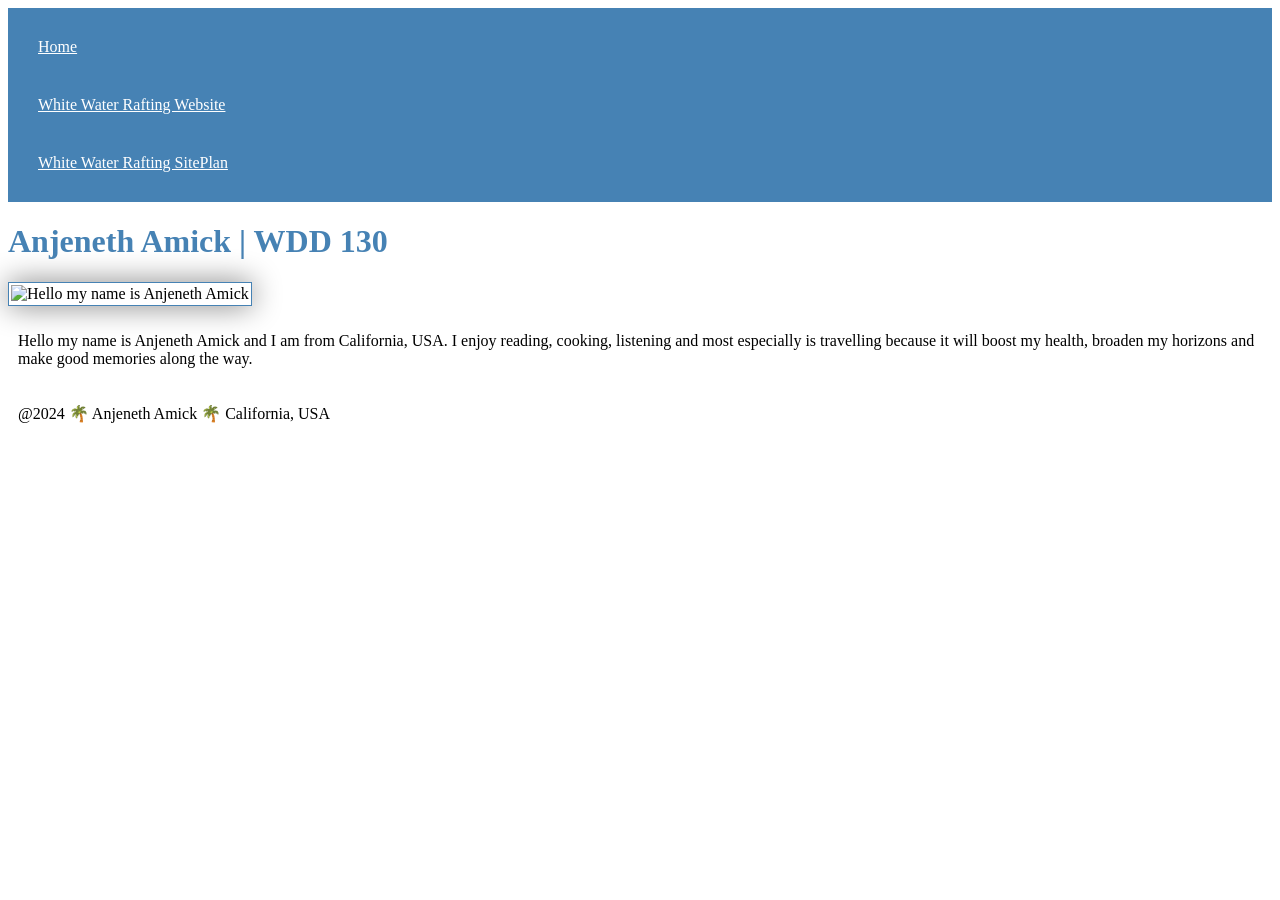
==== index.html @ 6f22c432 "first commit" ====
<!DOCTYPE html>
<html lang="en">
<head>
    <meta charset="UTF-8">
    <meta name="viewport" content="width=device-width, initial-scale=1.0">
    <title>Anjeneth Amick | WDD 130</title>
    
    <link rel="stylesheet" href="styles/styles.css">
</head>
<body>
    <header>
        <nav>
            <a href="#">Home</a>
            <a href="#">White Water Rafting Website</a>
            <a href="wwr/site-plan-rafting.html">White Water Rafting SitePlan</a>
        </nav>
    </header>
    <main>
        <h1>Anjeneth Amick | WDD 130</h1>
        <img scr="../images/profile2.jpg" alt="Hello my name is Anjeneth Amick" width="200"> 
        <p>Hello my name is Anjeneth Amick and I am from California, USA. I enjoy reading, cooking, listening and most especially is travelling because it will boost my health, broaden my horizons and make good memories along the way.
    </main>
    <footer>
        <p>@2024 🌴 Anjeneth Amick 🌴 California, USA</p>
    </footer>
    
</body>
</html>
---- styles/styles.css ----
nav {

    background-color: steelblue;
    padding: 10px;
    
    }
    
    nav a {
    color: white;
    display: block;
    padding: 20px;
    
    }
    
    h1 {
    color: steelblue;
    
    }
    
    img {
    width: 150px;
    height: auto;
    border: 1px solid steelblue;
    padding: 2px;
    box-shadow: 0 0 30px gray;
    
    }
    
    p {
    padding: 10px;
    
    }
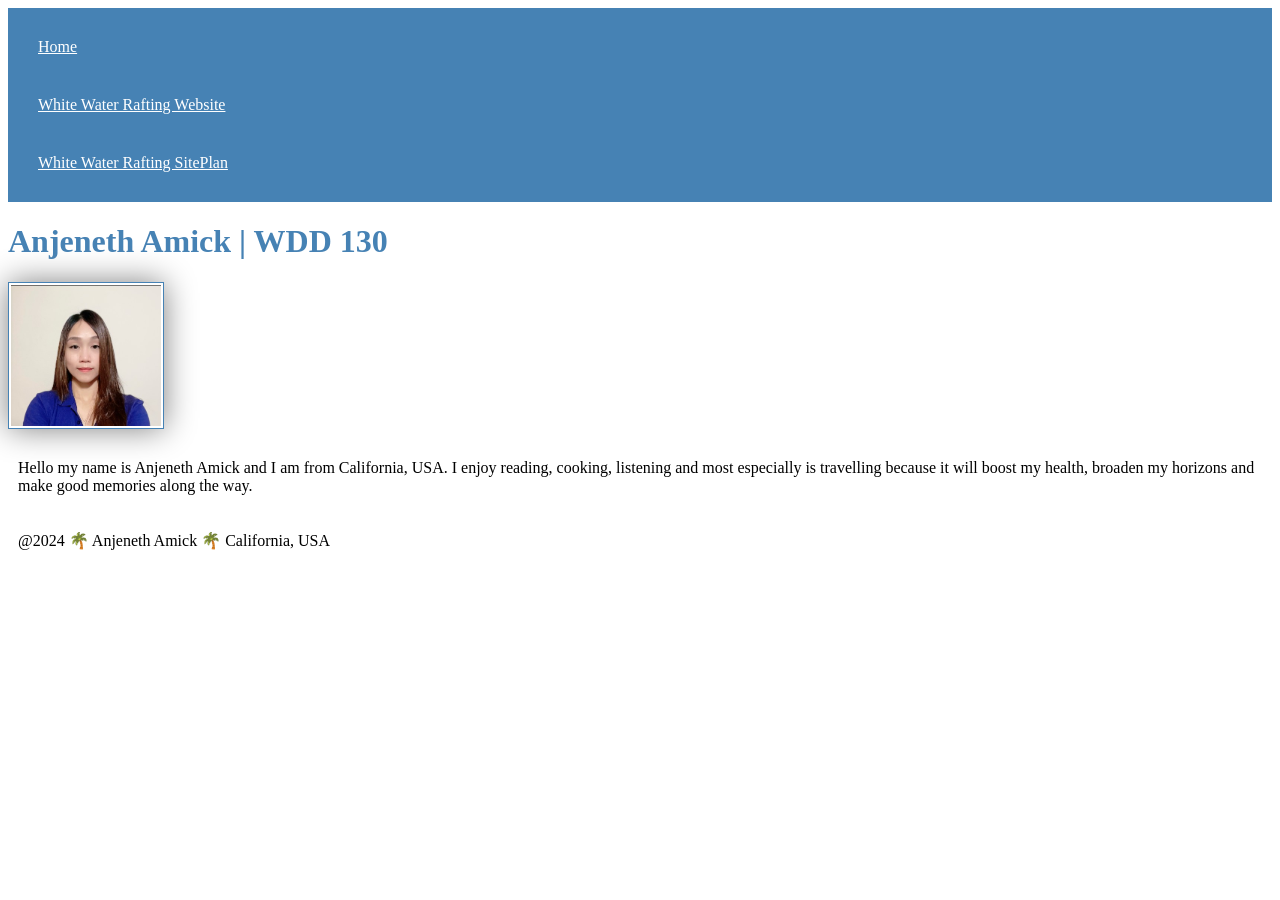
==== commit 595669aa: "change image" ====
--- a/index.html
+++ b/index.html
@@ -17,7 +17,7 @@
     </header>
     <main>
         <h1>Anjeneth Amick | WDD 130</h1>
-        <img scr="../images/profile2.jpg" alt="Hello my name is Anjeneth Amick" width="200"> 
+        <img src="images/profile.jpg" alt="Hello my name is Anjeneth Amick" width="200"> 
         <p>Hello my name is Anjeneth Amick and I am from California, USA. I enjoy reading, cooking, listening and most especially is travelling because it will boost my health, broaden my horizons and make good memories along the way.
     </main>
     <footer>
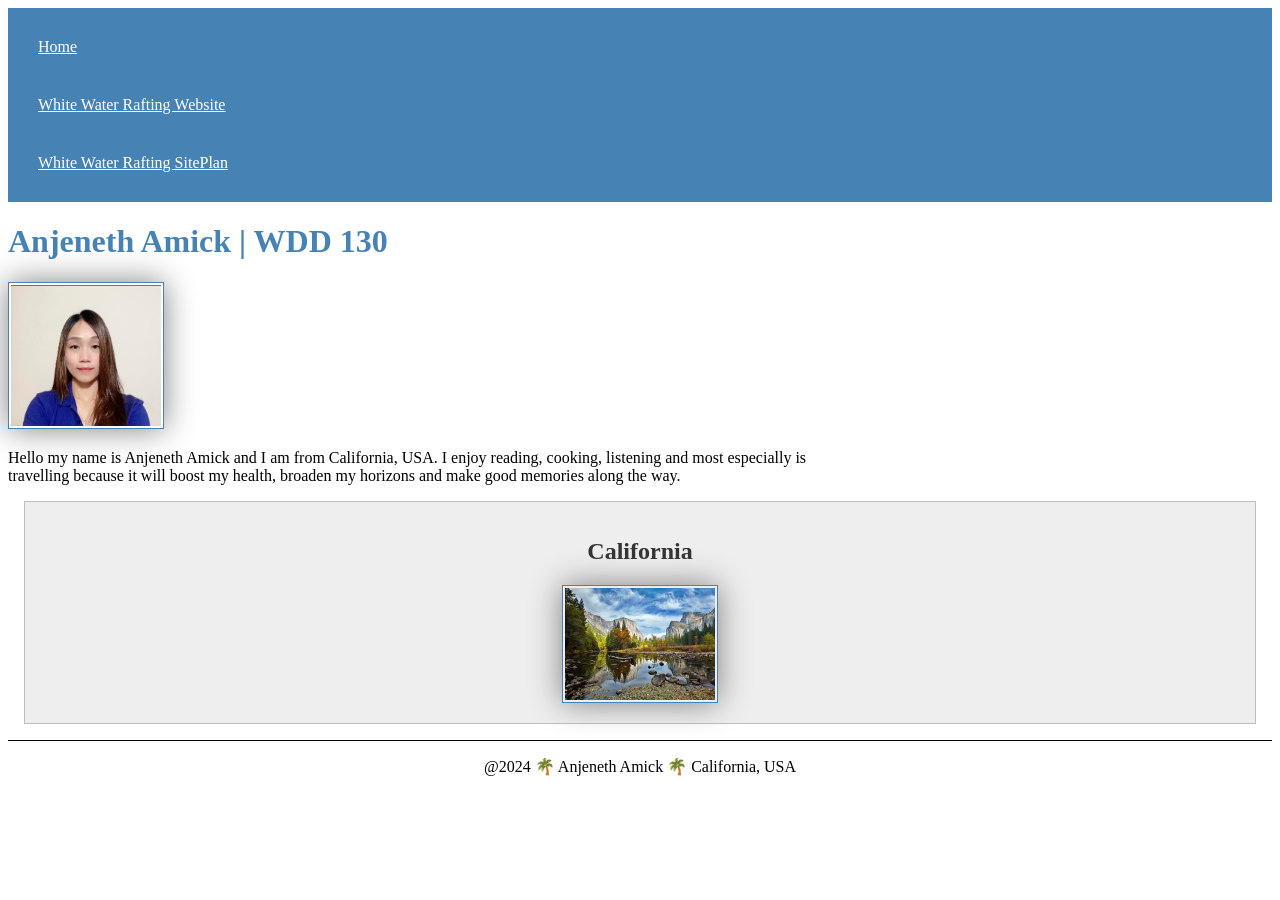
==== commit 0939c657: "index update" ====
--- a/index.html
+++ b/index.html
@@ -4,7 +4,8 @@
     <meta charset="UTF-8">
     <meta name="viewport" content="width=device-width, initial-scale=1.0">
     <title>Anjeneth Amick | WDD 130</title>
-    
+    <meta name="description" content="White Water rafting is a recreational water sports that charecterized the rapids on a water river and by using the inflatable raft to navigate a river and a body of water.">
+    <meta name="author" content="Anjeneth Amick">
     <link rel="stylesheet" href="styles/styles.css">
 </head>
 <body>
@@ -20,6 +21,10 @@
         <img src="images/profile.jpg" alt="Hello my name is Anjeneth Amick" width="200"> 
         <p>Hello my name is Anjeneth Amick and I am from California, USA. I enjoy reading, cooking, listening and most especially is travelling because it will boost my health, broaden my horizons and make good memories along the way.
     </main>
+    <aside>
+        <h2>California</h2>
+        <img src="images/california.jpeg" alt="California landscape">
+    </aside>
     <footer>
         <p>@2024 🌴 Anjeneth Amick 🌴 California, USA</p>
     </footer>
--- a/styles/styles.css
+++ b/styles/styles.css
@@ -29,4 +29,32 @@
     p {
     padding: 10px;
     
+    }
+    main{
+        max-width: 840px;
+    }
+    aside{
+        margin: 1em;
+        border: 1px solid rgb(0, 0, 0, 0.2);/*1*/
+        padding: 1em;
+        background-color: #eee;
+        color: #333;
+        text-align: center;
+    }
+    aside image{
+        width: 200px;
+        height: auto;
+    
+    }
+    main image{
+        width: 150px;
+        height: auto;
+    }
+    p{
+        padding: 0;
+    }
+    footer{
+        margin-top: 1em;
+        border-top: 1px solid #000;
+        text-align: center;
     }
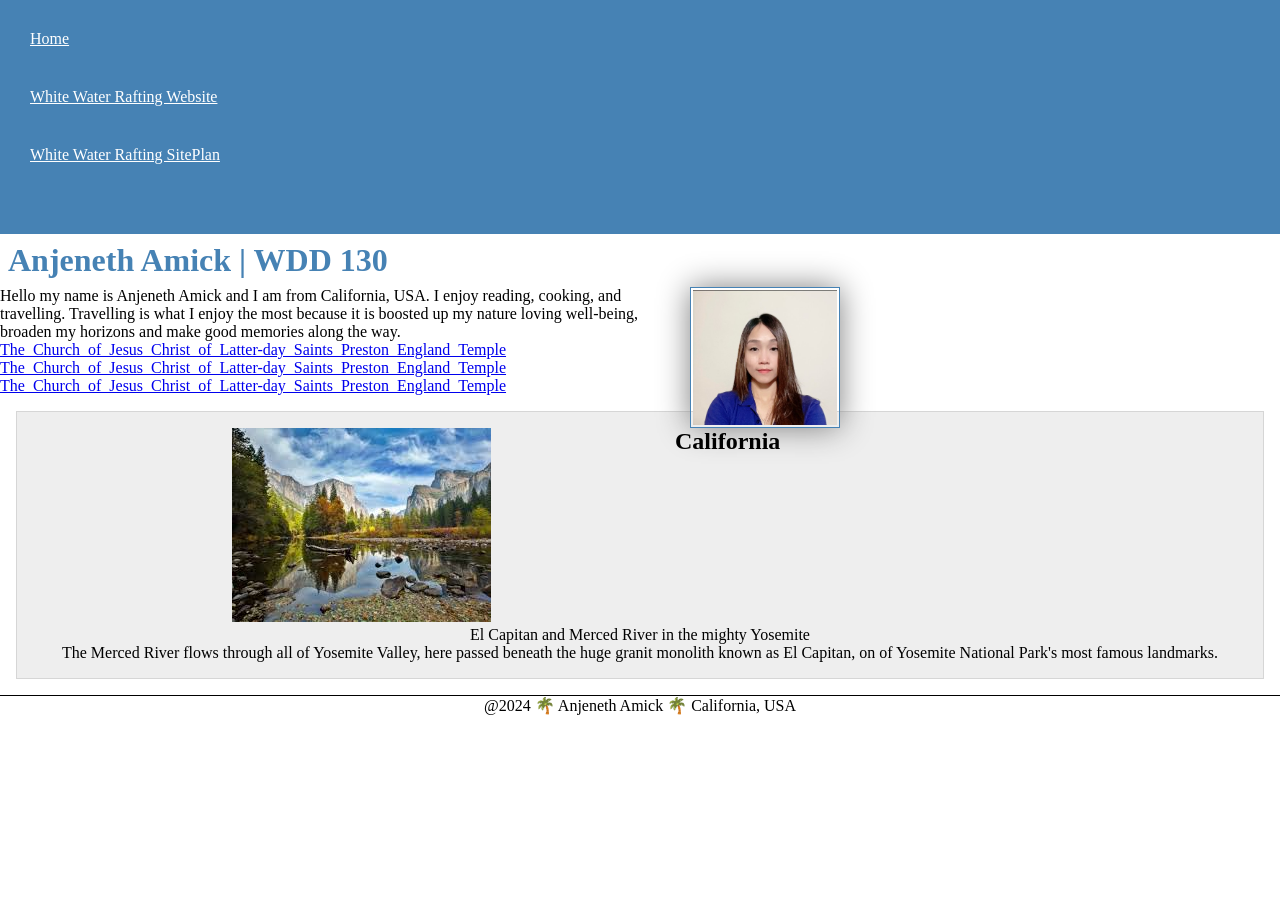
==== commit f3abdaa3: "wddw03" ====
--- a/index.html
+++ b/index.html
@@ -1,3 +1,4 @@
+<!-- 04 May 2023-->
 <!DOCTYPE html>
 <html lang="en">
 <head>
@@ -14,16 +15,28 @@
             <a href="#">Home</a>
             <a href="#">White Water Rafting Website</a>
             <a href="wwr/site-plan-rafting.html">White Water Rafting SitePlan</a>
+            <a href="www.linkedin.com/in/
+            anjeneth-amick-184523100
+            
+            "><link rel="stylesheet" href="https://www.facebook.com/janeth.flores.984349"></a>
         </nav>
     </header>
     <main>
         <h1>Anjeneth Amick | WDD 130</h1>
         <img src="images/profile.jpg" alt="Hello my name is Anjeneth Amick" width="200"> 
-        <p>Hello my name is Anjeneth Amick and I am from California, USA. I enjoy reading, cooking, listening and most especially is travelling because it will boost my health, broaden my horizons and make good memories along the way.
+        <p>Hello my name is Anjeneth Amick and I am from California, USA. I enjoy reading, cooking, and travelling. Travelling is what I enjoy the most because it is boosted up my nature loving well-being, broaden my horizons and make good memories along the way.
+            <ul>
+                <li><a href="https://churchofjesuschristtemples.org/assets/img/temples/toronto-ontario-temple/toronto-ontario-temple-13430-main.jpg">The_Church_of_Jesus_Christ_of_Latter-day_Saints_Preston_England_Temple</a></li>
+                <li><a href="https://upload.wikimedia.org/wikipedia/commons/thumb/b/b8/Seattle_Temple_in_Bellevue.jpg/2560px-Seattle_Temple_in_Bellevue.jpg">The_Church_of_Jesus_Christ_of_Latter-day_Saints_Preston_England_Temple</a></li>
+                <li><a href="https://upload.wikimedia.org/wikipedia/commons/b/b2/The_Church_of_Jesus_Christ_of_Latter-day_Saints_Preston_England_Temple.jpg">The_Church_of_Jesus_Christ_of_Latter-day_Saints_Preston_England_Temple</a></li>
+            </ul>
     </main>
-    <aside>
+    <aside class="box">
         <h2>California</h2>
         <img src="images/california.jpeg" alt="California landscape">
+        <p>El Capitan and Merced River in the mighty Yosemite</p>
+        <p>The Merced River flows through all of Yosemite Valley, here passed beneath the huge granit monolith known as El Capitan, on of Yosemite National Park's most famous landmarks.
+        </p>
     </aside>
     <footer>
         <p>@2024 🌴 Anjeneth Amick 🌴 California, USA</p>
--- a/styles/styles.css
+++ b/styles/styles.css
@@ -1,3 +1,8 @@
+* {
+    margin: 0;
+    padding: 0;
+    box-sizing: border-box;
+}
 nav {
 
     background-color: steelblue;
@@ -14,15 +19,19 @@
     
     h1 {
     color: steelblue;
+    padding: .5rem;
+ 
     
     }
     
-    img {
+    main img {
     width: 150px;
     height: auto;
     border: 1px solid steelblue;
     padding: 2px;
     box-shadow: 0 0 30px gray;
+    float: right;
+    margin: 0 0 1 rem 1rem;
     
     }
     
@@ -34,7 +43,7 @@
         max-width: 840px;
     }
     aside{
-        margin: 1em;
+        margin: 1rem;
         border: 1px solid rgb(0, 0, 0, 0.2);/*1*/
         padding: 1em;
         background-color: #eee;
@@ -44,7 +53,11 @@
     aside image{
         width: 200px;
         height: auto;
-    
+    }
+    aside h2{
+        position: absolute;
+        border-top: 50px;
+        left: 675px;
     }
     main image{
         width: 150px;
@@ -57,4 +70,12 @@
         margin-top: 1em;
         border-top: 1px solid #000;
         text-align: center;
+    }
+    /* Class Selection */
+    .box {
+        margin: 1rem;
+        border: 1px solid rgb(0, 0, 0, 0.1);
+        padding: 1rem;
+        background-color: #eee;
+        color: #000;
     }
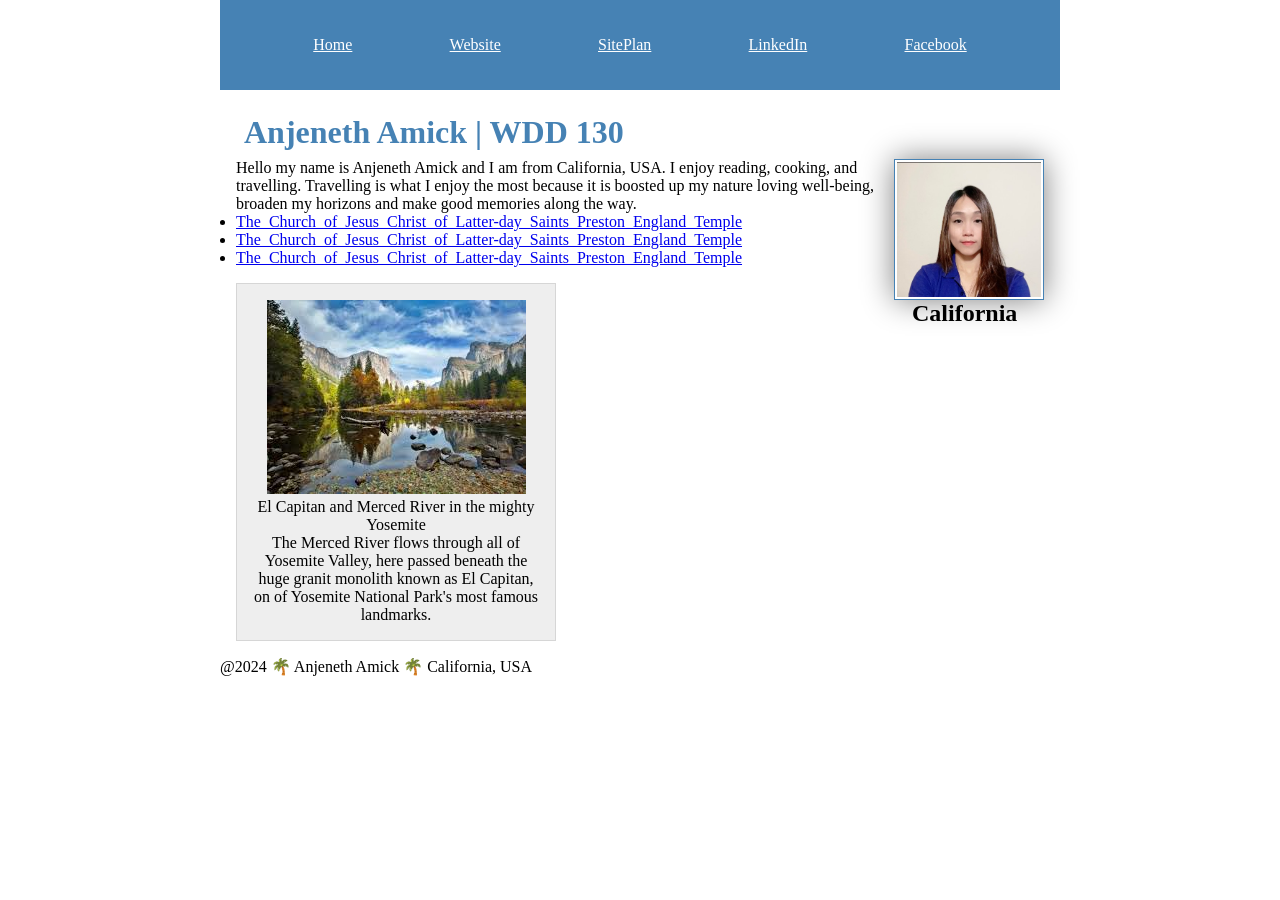
==== commit 4bd14a8b: "edit" ====
--- a/index.html
+++ b/index.html
@@ -13,14 +13,16 @@
     <header>
         <nav>
             <a href="#">Home</a>
-            <a href="#">White Water Rafting Website</a>
-            <a href="wwr/site-plan-rafting.html">White Water Rafting SitePlan</a>
-            <a href="www.linkedin.com/in/
-            anjeneth-amick-184523100
+            <a href="#">Website</a>
+            <a href="wwr/site-plan-rafting.html">SitePlan</a>
+            <a href="#">LinkedIn</a>
+            <a href="#">Facebook</a>
+          
             
-            "><link rel="stylesheet" href="https://www.facebook.com/janeth.flores.984349"></a>
+        <link rel="stylesheet" href="https://www.facebook.com/janeth.flores.984349"></a>
         </nav>
     </header>
+    <div class="grid">
     <main>
         <h1>Anjeneth Amick | WDD 130</h1>
         <img src="images/profile.jpg" alt="Hello my name is Anjeneth Amick" width="200"> 
@@ -38,6 +40,7 @@
         <p>The Merced River flows through all of Yosemite Valley, here passed beneath the huge granit monolith known as El Capitan, on of Yosemite National Park's most famous landmarks.
         </p>
     </aside>
+    </div>
     <footer>
         <p>@2024 🌴 Anjeneth Amick 🌴 California, USA</p>
     </footer>
--- a/styles/styles.css
+++ b/styles/styles.css
@@ -3,25 +3,35 @@
     padding: 0;
     box-sizing: border-box;
 }
+header,.grid,footer{
+    max-width: 840px;
+    margin: 0 auto;
+}
+.grid {
+    display
+}
 nav {
 
     background-color: steelblue;
-    padding: 10px;
+    padding: 1rem;
+    display: flex;
+    justify-content: space-evenly;
+    align-items: center;
     
     }
     
     nav a {
     color: white;
     display: block;
-    padding: 20px;
-    
+    padding: 20px;    
     }
-    
+
+
+
     h1 {
     color: steelblue;
     padding: .5rem;
- 
-    
+    border-bottom: #000;
     }
     
     main img {
@@ -31,8 +41,7 @@
     padding: 2px;
     box-shadow: 0 0 30px gray;
     float: right;
-    margin: 0 0 1 rem 1rem;
-    
+    margin: 0 0 1 rem 1rem;  
     }
     
     p {
@@ -66,16 +75,22 @@
     p{
         padding: 0;
     }
-    footer{
-        margin-top: 1em;
-        border-top: 1px solid #000;
-        text-align: center;
-    }
+   
     /* Class Selection */
-    .box {
+    .box { 
         margin: 1rem;
         border: 1px solid rgb(0, 0, 0, 0.1);
         padding: 1rem;
         background-color: #eee;
         color: #000;
+    }
+    main {
+        grid-column: 2/3;
+        margin: 1rem;
+    }
+    aside {
+        width: 20rem;
+        position: relative;
+        grid-column: 1/2;
+        grid-row: 1/2;
     }
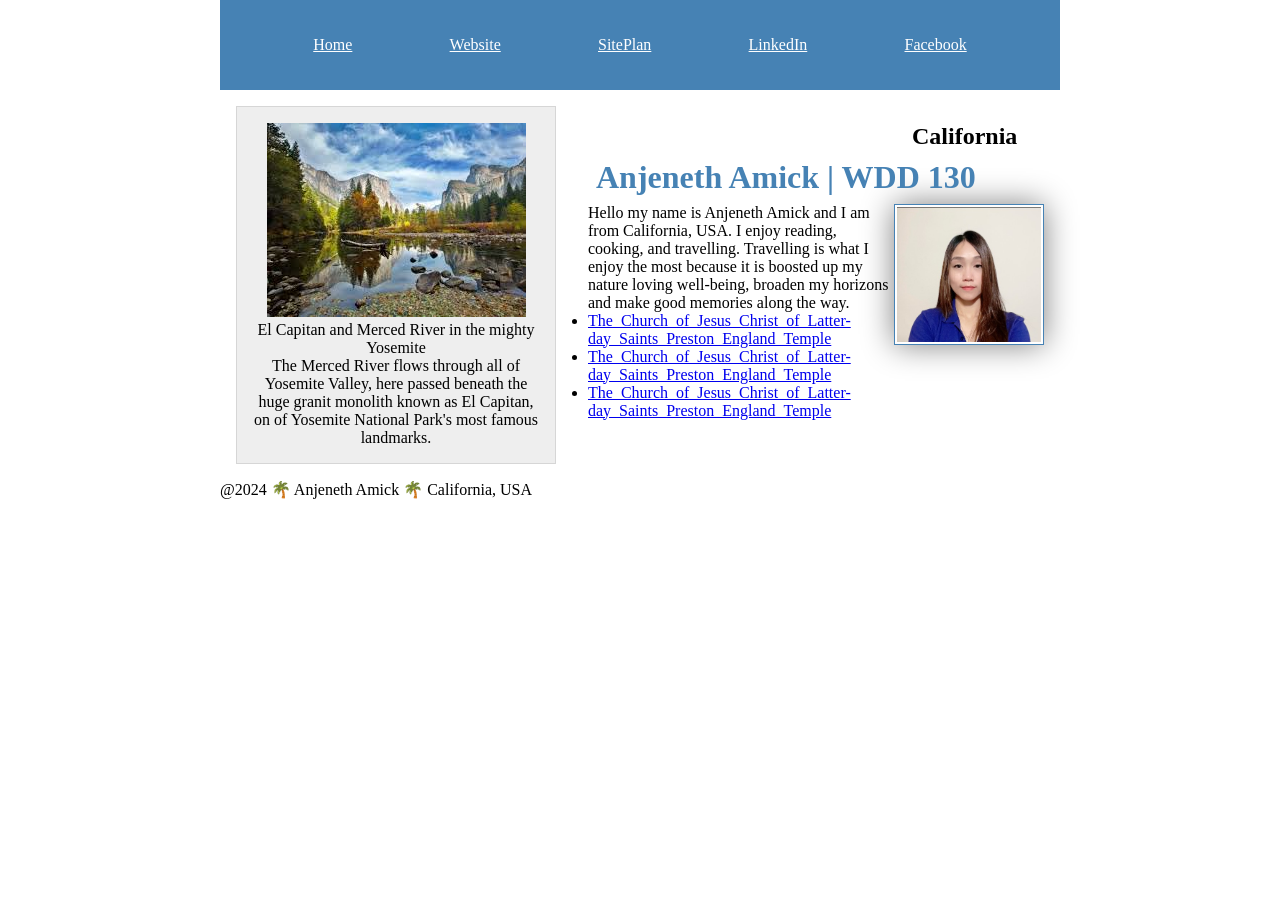
==== commit 98d58491: "ed" ====
--- a/index.html
+++ b/index.html
@@ -18,8 +18,6 @@
             <a href="#">LinkedIn</a>
             <a href="#">Facebook</a>
           
-            
-        <link rel="stylesheet" href="https://www.facebook.com/janeth.flores.984349"></a>
         </nav>
     </header>
     <div class="grid">
--- a/styles/styles.css
+++ b/styles/styles.css
@@ -8,7 +8,17 @@
     margin: 0 auto;
 }
 .grid {
-    display
+    display: grid;
+    align-items: center;
+}
+main {grid-column: 2/3;
+      margin: 1rem;
+}
+aside {
+    width: 20rem;
+    position: relative;
+    grid-column: 1/2;
+    grid-row: 1/2;
 }
 nav {
 
@@ -84,13 +94,4 @@
         background-color: #eee;
         color: #000;
     }
-    main {
-        grid-column: 2/3;
-        margin: 1rem;
-    }
-    aside {
-        width: 20rem;
-        position: relative;
-        grid-column: 1/2;
-        grid-row: 1/2;
-    }+   
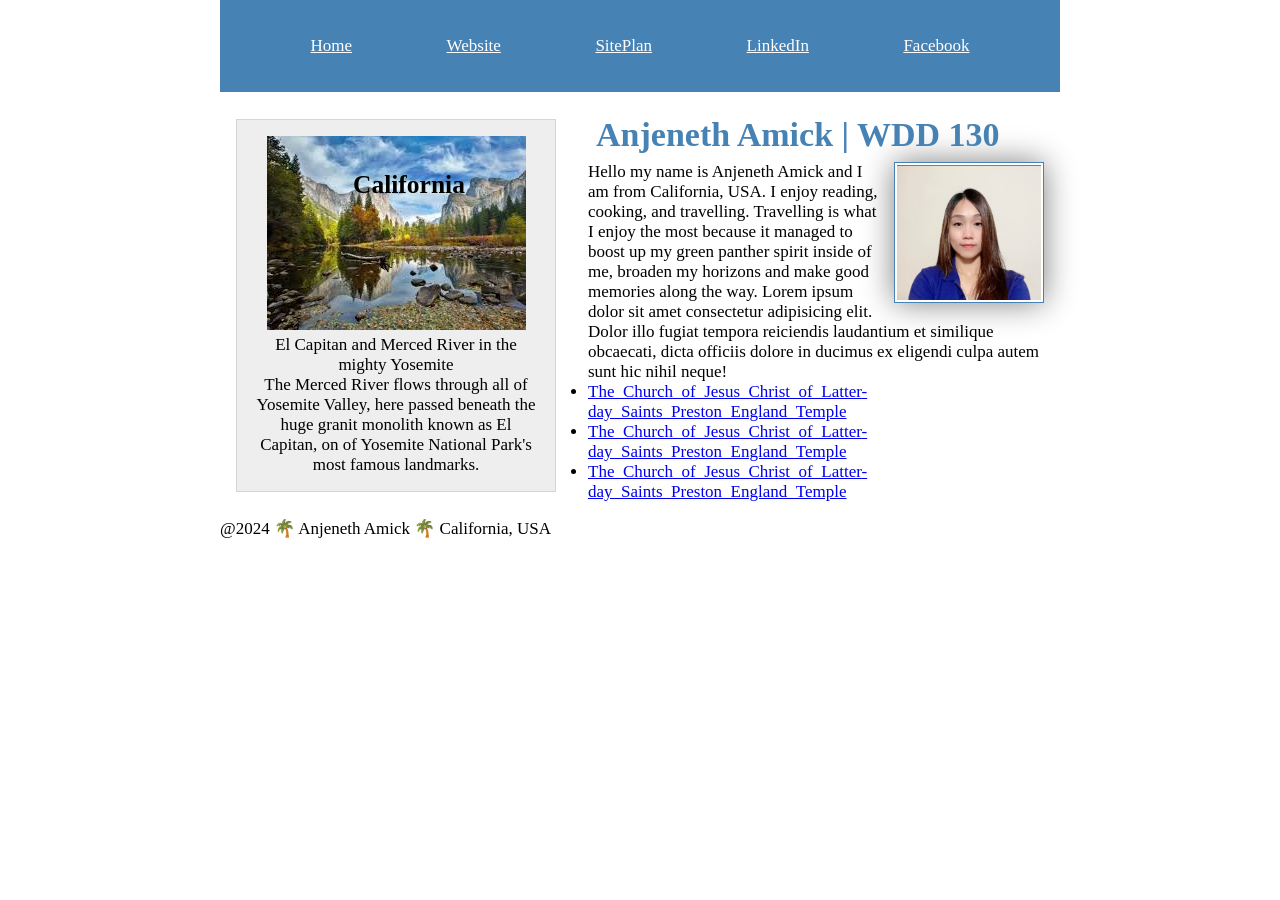
==== commit 3d4fa018: "edit" ====
--- a/index.html
+++ b/index.html
@@ -24,7 +24,7 @@
     <main>
         <h1>Anjeneth Amick | WDD 130</h1>
         <img src="images/profile.jpg" alt="Hello my name is Anjeneth Amick" width="200"> 
-        <p>Hello my name is Anjeneth Amick and I am from California, USA. I enjoy reading, cooking, and travelling. Travelling is what I enjoy the most because it is boosted up my nature loving well-being, broaden my horizons and make good memories along the way.
+        <p>Hello my name is Anjeneth Amick and I am from California, USA. I enjoy reading, cooking, and travelling. Travelling is what I enjoy the most because it managed to boost up my green panther spirit inside of me, broaden my horizons and make good memories along the way. Lorem ipsum dolor sit amet consectetur adipisicing elit. Dolor illo fugiat tempora reiciendis laudantium et similique obcaecati, dicta officiis dolore in ducimus ex eligendi culpa autem sunt hic nihil neque!
             <ul>
                 <li><a href="https://churchofjesuschristtemples.org/assets/img/temples/toronto-ontario-temple/toronto-ontario-temple-13430-main.jpg">The_Church_of_Jesus_Christ_of_Latter-day_Saints_Preston_England_Temple</a></li>
                 <li><a href="https://upload.wikimedia.org/wikipedia/commons/thumb/b/b8/Seattle_Temple_in_Bellevue.jpg/2560px-Seattle_Temple_in_Bellevue.jpg">The_Church_of_Jesus_Christ_of_Latter-day_Saints_Preston_England_Temple</a></li>
--- a/styles/styles.css
+++ b/styles/styles.css
@@ -2,6 +2,10 @@
     margin: 0;
     padding: 0;
     box-sizing: border-box;
+}
+body {
+    font-size: 17px;
+    font-family: Cambria, Cochin, Georgia, Times, 'Times New Roman', serif;
 }
 header,.grid,footer{
     max-width: 840px;
@@ -36,8 +40,6 @@
     padding: 20px;    
     }
 
-
-
     h1 {
     color: steelblue;
     padding: .5rem;
@@ -51,7 +53,7 @@
     padding: 2px;
     box-shadow: 0 0 30px gray;
     float: right;
-    margin: 0 0 1 rem 1rem;  
+    margin: 0 0 1rem 1rem;  
     }
     
     p {
@@ -75,8 +77,8 @@
     }
     aside h2{
         position: absolute;
-        border-top: 50px;
-        left: 675px;
+        top: 50px;
+        left: 116px;
     }
     main image{
         width: 150px;
@@ -94,4 +96,6 @@
         background-color: #eee;
         color: #000;
     }
-   +   .indent {
+    padding-left: 2rem;
+   }
